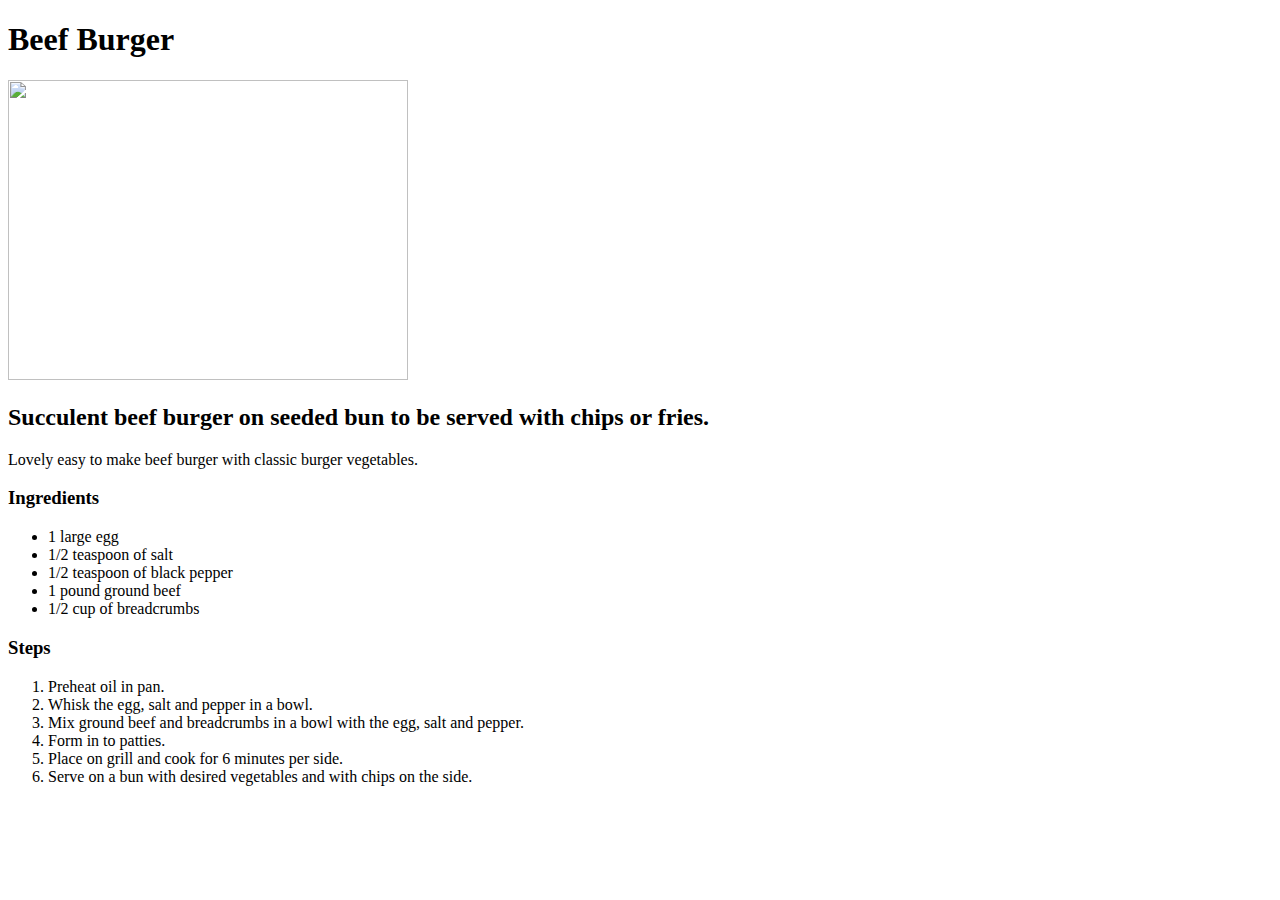
==== recipes/burger.html @ 7ba7eb6d "Add recipe for burger" ====
<!DOCTYPE html>
<html lang="en">
<head>
    <meta charset="UTF-8">
    <meta name="viewport" content="width=device-width, initial-scale=1.0">
    <title>Burger</title>
</head>
<body>
    <h1>Beef Burger</h1>
    <img src="../images/burger.jpg" height="300" width="400">
    <h2>Succulent beef burger on seeded bun to be served with chips or fries.</h2>
    <p>
        Lovely easy to make beef burger with classic burger vegetables.
    </p>
    <h3>Ingredients</h3>
    <ul>
        <li>1 large egg</li>
        <li>1/2 teaspoon of salt</li>
        <li>1/2 teaspoon of black pepper</li>
        <li>1 pound ground beef</li>
        <li>1/2 cup of breadcrumbs</li>
    </ul>
    <h3>Steps</h3>
    <ol>
        <li>Preheat oil in pan.</li>
        <li>Whisk the egg, salt and pepper in a bowl.</li>
        <li>Mix ground beef and breadcrumbs in a bowl with the egg, salt and pepper.</li>
        <li>Form in to patties.</li>
        <li>Place on grill and cook for 6 minutes per side.</li>
        <li>Serve on a bun with desired vegetables and with chips on the side.</li>
    </ol>
</body>
</html>
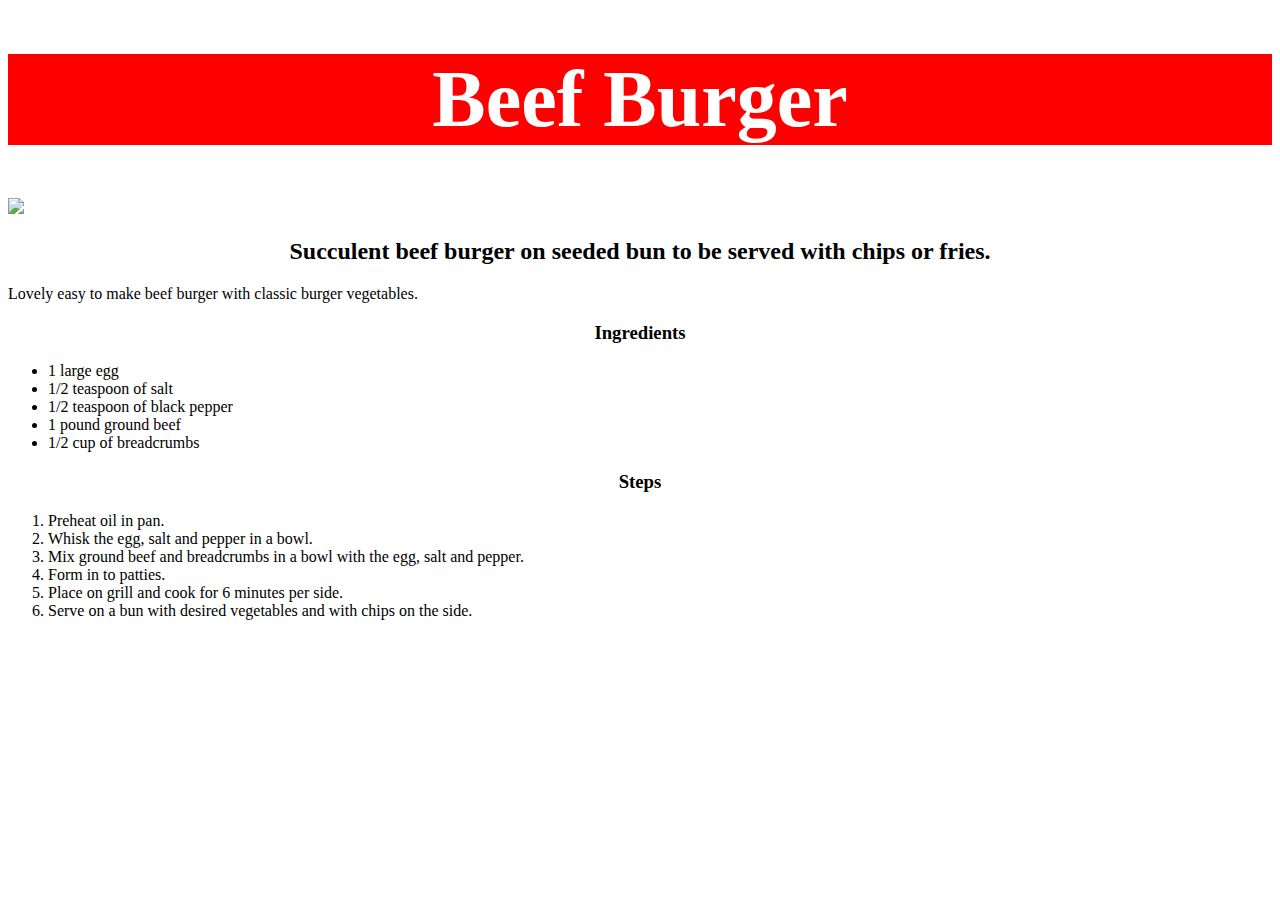
==== commit c1b59b22: "img resized" ====
--- a/recipes/burger.html
+++ b/recipes/burger.html
@@ -1,13 +1,14 @@
 <!DOCTYPE html>
 <html lang="en">
-<head>
+<head> 
     <meta charset="UTF-8">
     <meta name="viewport" content="width=device-width, initial-scale=1.0">
     <title>Burger</title>
+    <link rel="stylesheet" href="styles.css">
 </head>
 <body>
     <h1>Beef Burger</h1>
-    <img src="../images/burger.jpg" height="300" width="400">
+    <img src="../images/burger.jpg" height="300" width">
     <h2>Succulent beef burger on seeded bun to be served with chips or fries.</h2>
     <p>
         Lovely easy to make beef burger with classic burger vegetables.
--- a/recipes/styles.css
+++ b/recipes/styles.css
@@ -0,0 +1,15 @@
+h1 {
+    background-color: red;
+    color: white;
+    font-size: 80px;
+    text-align: center;
+}
+
+h2 {
+    text-align: center;
+}
+
+h3 {
+    text-align: center;
+}
+
